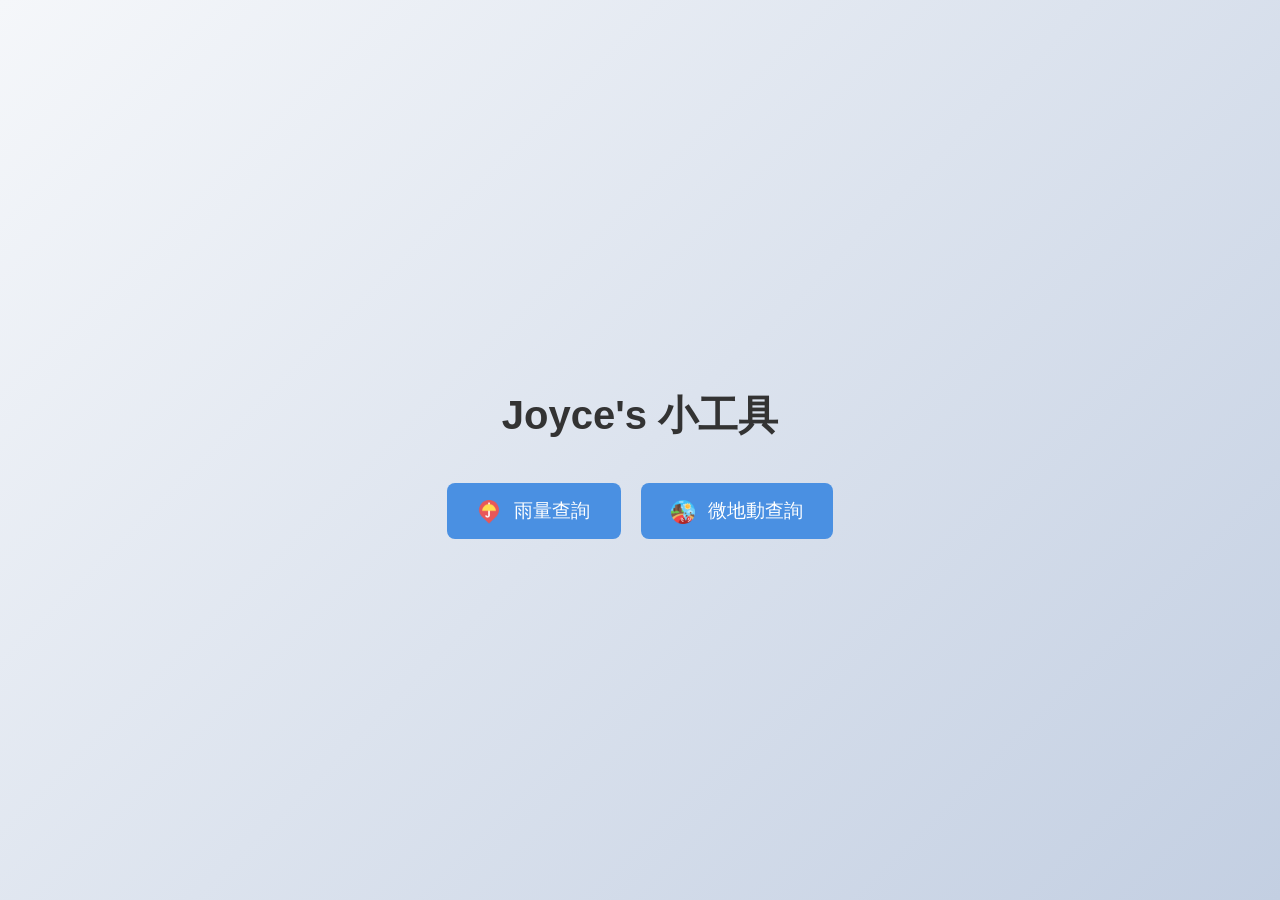
==== WebApp/wwwroot/index.html @ 02ce65d6 "新增微地動查詢功能" ====
<!DOCTYPE html>
<html lang="zh-tw">

<head>
    <meta charset="utf-8">
    <meta name="viewport" content="width=device-width, initial-scale=1.0">
    <title>Joyce's 小工具</title>
    <style>
        body {
            font-family: '微軟正黑體', 'Segoe UI', Tahoma, Geneva, Verdana, sans-serif;
            background: linear-gradient(135deg, #f5f7fa, #c3cfe2);
            display: flex;
            flex-direction: column;
            align-items: center;
            justify-content: center;
            height: 100vh;
            margin: 0;
        }

        h1 {
            color: #333;
            margin-bottom: 40px;
            font-size: 2.5rem;
        }

        .button-container {
            display: flex;
            gap: 20px;
        }

        .tool-button {
            padding: 15px 30px;
            font-size: 1.2rem;
            border: none;
            border-radius: 8px;
            background-color: #4a90e2;
            color: white;
            cursor: pointer;
            transition: background-color 0.3s, transform 0.2s;
        }

        .tool-button:hover {
            background-color: #357ab8;
            transform: scale(1.05);
        }

        .tool-button img {
            width: 24px;
            vertical-align: middle;
            margin-right: 8px;
        }
    </style>
</head>

<body>

    <h1>Joyce's 小工具</h1>

    <div class="button-container">
        <button class="tool-button" onclick="window.location.href='rain'">
            <img src="rain/img/icon_umbrella.png">
            雨量查詢
        </button>
        <button class="tool-button" onclick="window.location.href='earthquake'">
            <img src="earthquake/img/earthquake.png">
            微地動查詢
        </button>
    </div>

</body>

</html>
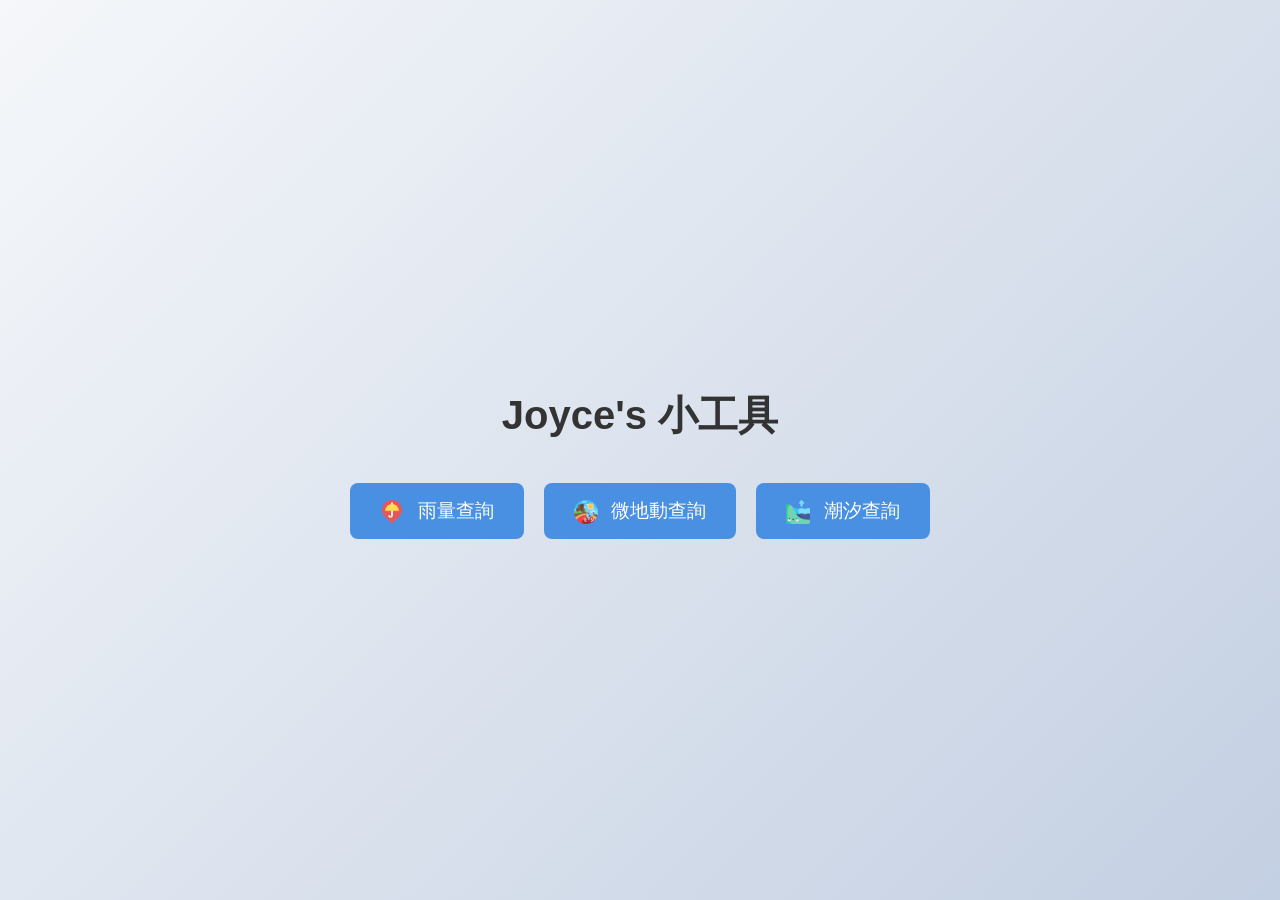
==== commit ebdc6fb6: "新增潮汐查詢功能" ====
--- a/WebApp/wwwroot/index.html
+++ b/WebApp/wwwroot/index.html
@@ -39,16 +39,16 @@
             transition: background-color 0.3s, transform 0.2s;
         }
 
-        .tool-button:hover {
-            background-color: #357ab8;
-            transform: scale(1.05);
-        }
+            .tool-button:hover {
+                background-color: #357ab8;
+                transform: scale(1.05);
+            }
 
-        .tool-button img {
-            width: 24px;
-            vertical-align: middle;
-            margin-right: 8px;
-        }
+            .tool-button img {
+                width: 24px;
+                vertical-align: middle;
+                margin-right: 8px;
+            }
     </style>
 </head>
 
@@ -65,6 +65,10 @@
             <img src="earthquake/img/earthquake.png">
             微地動查詢
         </button>
+        <button class="tool-button" onclick="window.location.href='tide'">
+            <img src="tide/img/tide.png">
+            潮汐查詢
+        </button>
     </div>
 
 </body>
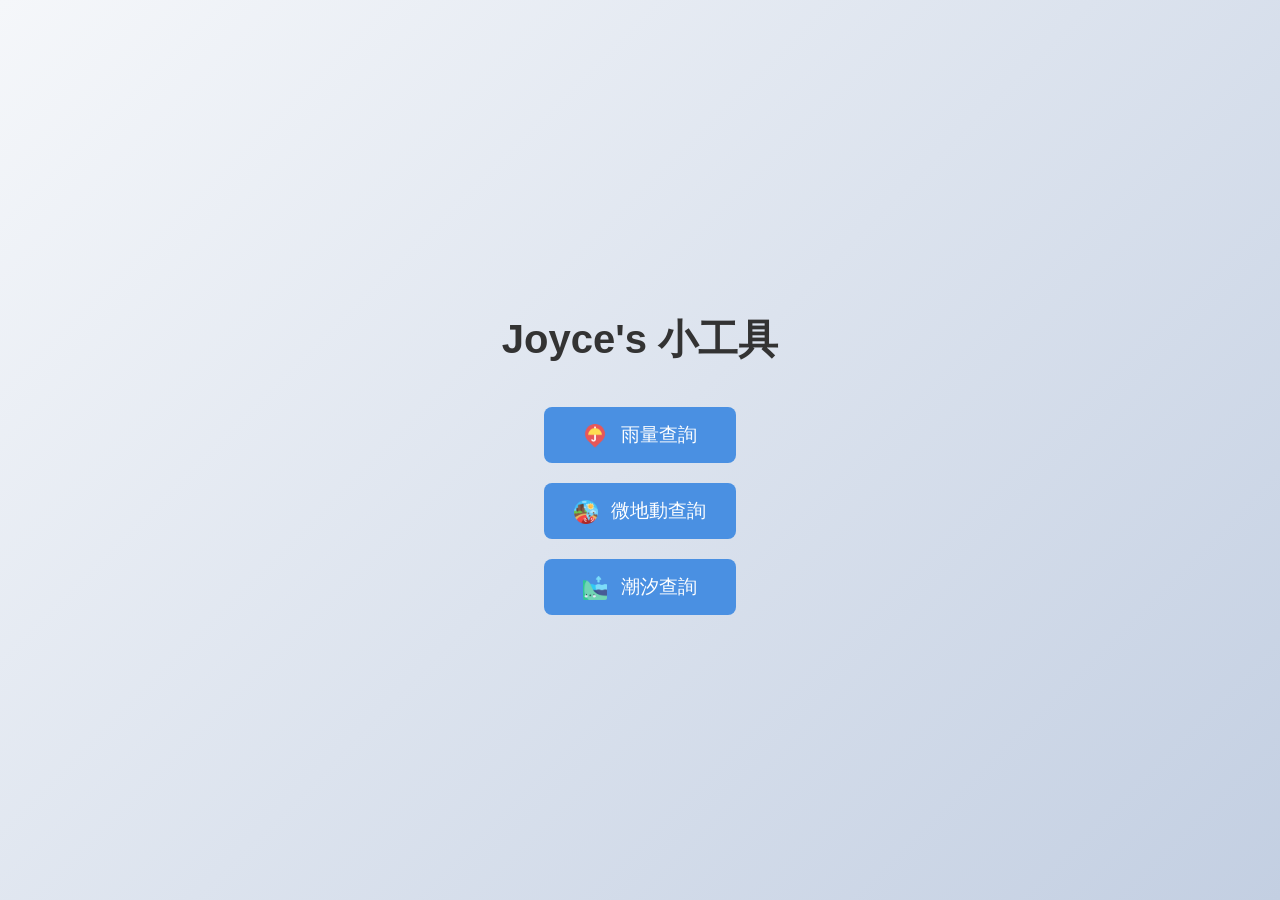
==== commit 5519721f: "修正潮汐頁面查詢條件" ====
--- a/WebApp/wwwroot/index.html
+++ b/WebApp/wwwroot/index.html
@@ -25,6 +25,7 @@
 
         .button-container {
             display: flex;
+            flex-direction: column;
             gap: 20px;
         }
 
